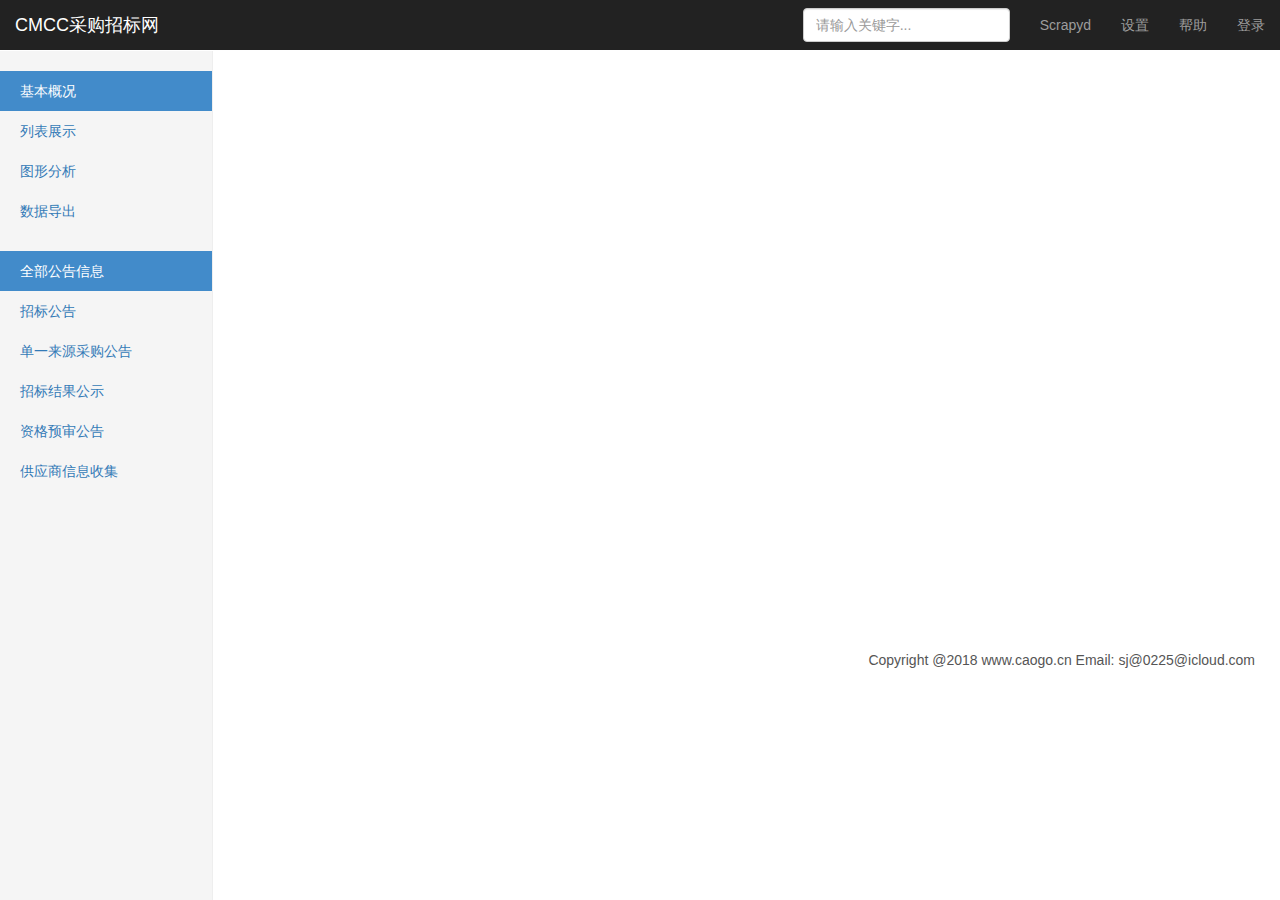
==== flask/app/templates/index.html @ c382e604 "彻底解决Nginx 502错误，原因是优化flask/dockerfile时COPY多级目录的语法问题" ====
<!DOCTYPE html>
<html lang="en">
<head>
    <meta charset="utf-8">
    <meta http-equiv="X-UA-Compatible" content="IE=edge">
    <meta name="viewport" content="width=device-width, initial-scale=1">
    <meta name="description" content="">
    <meta name="author" content="">
    <title> www.caogo.cn </title>

    <!-- Bootstrap core CSS && dashboard CSS && logo img -->
    <link rel="icon" href="../static/images/logo.png">
    <link href="../static/bootstrap3/css/bootstrap.min.css" rel="stylesheet">
    <link href="../static/dashboard.css" rel="stylesheet">

    <!--自定义的js，包含ajax等等-->
    <script type="text/javascript" src="/static/js/jquery-1.12.4.min.js"></script>
    <script language="javascript">
        //首次加载页面
        $(document).ready(
            function () {
                var type_id = document.getElementsByName('currentType')[0].value;
                var page_id = document.getElementsByName('currentPage')[0].value;
                console.log("Notice: Only once! DOM ready function: type=" + type_id + "page=" + page_id);
                getNoticeView(type_id, page_id);
            }
        )
    </script>
    <script type="text/javascript" t>
        // 获取view，并刷新main数据区
        function getNoticeView() {
            <!-- 设置ajax页面的url地址-->
            var type_id = document.getElementsByName('currentType')[0].value;
            var page_id = document.getElementsByName('currentPage')[0].value;
            var url = "/notice/pagination/" + type_id + '?page_id=' + page_id;

            // 开始使用AJAX的POST方法从url中读取数据，并装入dataFrame的元素
            $.ajax({
                type: "GET",
                url: url,
                cache: false
            }).done(function (responseData) {
                $("#mainFrame").html(responseData);
            }).fail(function (responseData) {
                alert(url + ":" + responseData.status);
            });
        }

        // 选中type类型时，刷新main页面
        function selectType(type_id) {
            document.getElementsByName('currentType')[0].value = type_id;
            document.getElementsByName('currentPage')[0].value = 1;
            getNoticeView();
        }

        // 选中翻页按钮，执行ajax刷新，用于pagination.html
        function selectPage(type_id, page_id) {
            document.getElementsByName('currentPage')[0].value = page_id;
            getNoticeView();
        }

        // 选中翻页按钮，执行ajax刷新，用于pagination.html
        function selectContext(id) {
            var url = window.location.protocol + "//" + window.location.hostname + "/context/" + id;
            window.open(url);
        }

        //打开新窗口，显示scrapy monitor
        function selectScrapyd() {
            var url = window.location.protocol + "//" + window.location.hostname + ":6800";
            window.open(url)
        }

        //打开新窗口，显示搜索页面
        function selectSearch(obj) {
            //   http://0.0.0.0:9000/search.php?q=%E7%94%98%E8%82%83&f=_all&s=relevance
            var url = window.location.protocol + "//" + window.location.hostname + ":9000/search.php?q="
                + document.getElementsByName('mystr')[0].value + "&f=_all&s=relevance";
            window.open(url)
        }
    </script>
</head>

<body>
<!-- 顶部导航栏，其他页面也应包含此部分 -->
<header class="navbar navbar-inverse navbar-fixed-top">
    <div class="container-fluid">
        <!--品牌区定义，有冗余的定义是为了辅助设备 -->
        <div class="navbar-header">
            <button type="button" class="navbar-toggle collapsed" data-toggle="collapse" data-target="#navbar"
                    aria-expanded="false" aria-controls="navbar">
                <span class="sr-only">Toggle navigation</span>
                <span class="icon-bar"></span>
                <span class="icon-bar"></span>
                <span class="icon-bar"></span>
            </button>
            <a class="navbar-brand" href="#">CMCC采购招标网</a>
        </div>
        <!-- 顶部导航条，横排 -->
        <div id="navbar" class="navbar-collapse collapse">
            <ul class="nav navbar-nav navbar-right">
                <li><a href="#" onclick="selectScrapyd()">Scrapyd</a></li>
                <li><a href="#">设置</a></li>
                <li><a href="#">帮助</a></li>
                <li><a href="#">登录</a></li>
            </ul>
            <!-- 搜索框 -->
            <form name="myform" class="navbar-form navbar-right" onsubmit="return selectSearch(this)">
                <input name="mystr" type="text" class="form-control" placeholder="请输入关键字...">
            </form>
        </div>
    </div>
</header>

<!--页面下部框架，包含侧边导航栏＋数据展示区-->
<div class="container-fluid">
    <div class="row">
        <!-- 定义左侧的导航栏sidebar -->
        <div class="sidebar col-sm-3 col-md-2">
            <!-- 定义子项nav-sidebar  -->
            <ul class="nav nav-sidebar">
                <li class="active"><a href="#">基本概况</a></li>
                <li><a href="#">列表展示</a></li>
                <li><a href="#">图形分析</a></li>
                <li><a href="#">数据导出</a></li>
            </ul>
            <ul class="nav nav-sidebar">
                <li class="active"><a onclick="selectType('0')">全部公告信息</a></li>
                <li><a onclick="selectType('2')">招标公告</a></li>
                <li><a onclick="selectType('1')">单一来源采购公告</a></li>
                <li><a onclick="selectType('7')">招标结果公示</a></li>
                <li><a onclick="selectType('3')">资格预审公告</a></li>
                <li><a onclick="selectType('8')">供应商信息收集</a></li>
            </ul>
        </div>

        <!--主数据展示区main -->
        <div class="main col-sm-9 col-sm-offset-3 col-md-10 col-md-offset-2">
            <!--隐藏的数据变量-->
            <input type="hidden" name="currentType" value="0">
            <input type="hidden" name="currentPage" value="1">

            <!-- 为AJAX预留的区域，ID是mainframe -->
            <div class="table-responsive" id="mainFrame">
            </div>
        </div>
    </div>
</div>

<!-- 定义页脚footer -->
<div class="footer container-fluid">
    <p>Copyright @2018 www.caogo.cn Email: sj@0225@icloud.com</p>
</div>

<!-- body尾部加载js防止页面加载堵塞，Bootstrap＝3.3.7, Jquery＝1.12.4,下一句是检测jquery是否正常加载，否则从备用地址加载  -->
<script src="../static/bootstrap3/js/bootstrap.min.js"></script>
<script src="../static/js/jquery-1.12.4.min.js"></script>
<script>window.jQuery || document.write('<script src="https://cdn.bootcss.com/jquery/1.12.4/jquery.min.js"><\/script>')</script>
<!--<script src="../../assets/js/vendor/holder.min.js"></script>-->

</body>
</html>
---- flask/app/static/dashboard.css ----
/*
 * Base structure
 */

/* Move down content because we have a fixed navbar that is 50px tall */
body {
  padding-top: 50px;
}


/*
 * Global add-ons
 */

.sub-header {
  padding-bottom: 10px;
  border-bottom: 1px solid #eee;
}

/*
 * Top navigation
 * Hide default border to remove 1px line.
 */
.navbar-fixed-top {
  border: 0;
}

/*
 * Sidebar
 */

/* Hide for mobile, show later */
.sidebar {
  display: none;
}
@media (min-width: 768px) {
  .sidebar {
    position: fixed;
    top: 51px;
    bottom: 0;
    left: 0;
    z-index: 1000;
    display: block;
    padding: 20px;
    overflow-x: hidden;
    overflow-y: auto; /* Scrollable contents if viewport is shorter than content. */
    background-color: #f5f5f5;
    border-right: 1px solid #eee;
  }
}

/* Sidebar navigation */
.nav-sidebar {
  margin-right: -21px; /* 20px padding + 1px border */
  margin-bottom: 20px;
  margin-left: -20px;
}
.nav-sidebar > li > a {
  padding-right: 20px;
  padding-left: 20px;
}
.nav-sidebar > .active > a,
.nav-sidebar > .active > a:hover,
.nav-sidebar > .active > a:focus {
  color: #fff;
  background-color: #428bca;
}


/*
 * Main content
 */

.main {
  padding: 20px;
  min-height: 600px;
}
@media (min-width: 768px) {
  .main {
    padding-right: 40px;
    padding-left: 40px;
  }
}
.main .page-header {
  margin-top: 0;
}


/*
 * Placeholder dashboard ideas
 */

.placeholders {
  margin-bottom: 30px;
  text-align: center;
}
.placeholders h4 {
  margin-bottom: 0;
}
.placeholder {
  margin-bottom: 20px;
}
.placeholder img {
  display: inline-block;
  border-radius: 50%;
}

.footer {
  position: relative;
  height: 30px;
  margin-top: -2em;
  text-align: right;
  width: auto;
  margin-right: 10px;
  color: #555555;
}
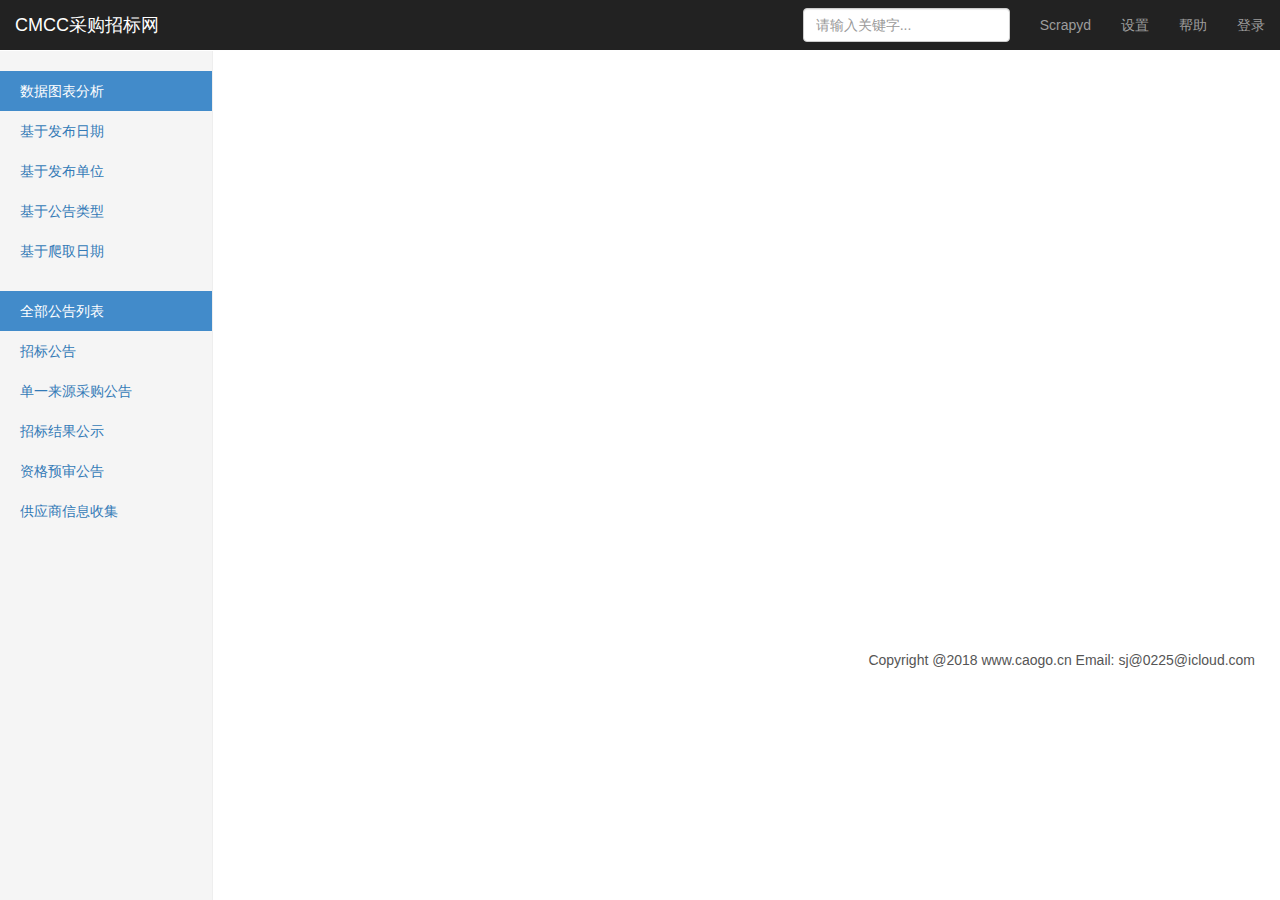
==== commit ac7d408f: "charts重写mongo ODM方法，index.html设置左侧菜单入口" ====
--- a/flask/app/templates/index.html
+++ b/flask/app/templates/index.html
@@ -42,7 +42,7 @@
             }).done(function (responseData) {
                 $("#mainFrame").html(responseData);
             }).fail(function (responseData) {
-                alert(url + ":" + responseData.status);
+                alert("url=" + url + ", status=" + responseData.status);
             });
         }
 
@@ -60,8 +60,8 @@
         }
 
         // 选中翻页按钮，执行ajax刷新，用于pagination.html
-        function selectContext(id) {
-            var url = window.location.protocol + "//" + window.location.hostname + "/context/" + id;
+        function selectContent(nid) {
+            var url = window.location.protocol + "//" + window.location.hostname + "/content/" + nid;
             window.open(url);
         }
 
@@ -119,13 +119,14 @@
         <div class="sidebar col-sm-3 col-md-2">
             <!-- 定义子项nav-sidebar  -->
             <ul class="nav nav-sidebar">
-                <li class="active"><a href="#">基本概况</a></li>
-                <li><a href="#">列表展示</a></li>
-                <li><a href="#">图形分析</a></li>
-                <li><a href="#">数据导出</a></li>
+                <li class="active"><a href="/chart" target="_blank">数据图表分析</a></li>
+                <li><a href="#">基于发布日期</a></li>
+                <li><a href="#">基于发布单位</a></li>
+                <li><a href="#">基于公告类型</a></li>
+                <li><a href="#">基于爬取日期</a></li>
             </ul>
             <ul class="nav nav-sidebar">
-                <li class="active"><a onclick="selectType('0')">全部公告信息</a></li>
+                <li class="active"><a onclick="selectType('0')">全部公告列表</a></li>
                 <li><a onclick="selectType('2')">招标公告</a></li>
                 <li><a onclick="selectType('1')">单一来源采购公告</a></li>
                 <li><a onclick="selectType('7')">招标结果公示</a></li>
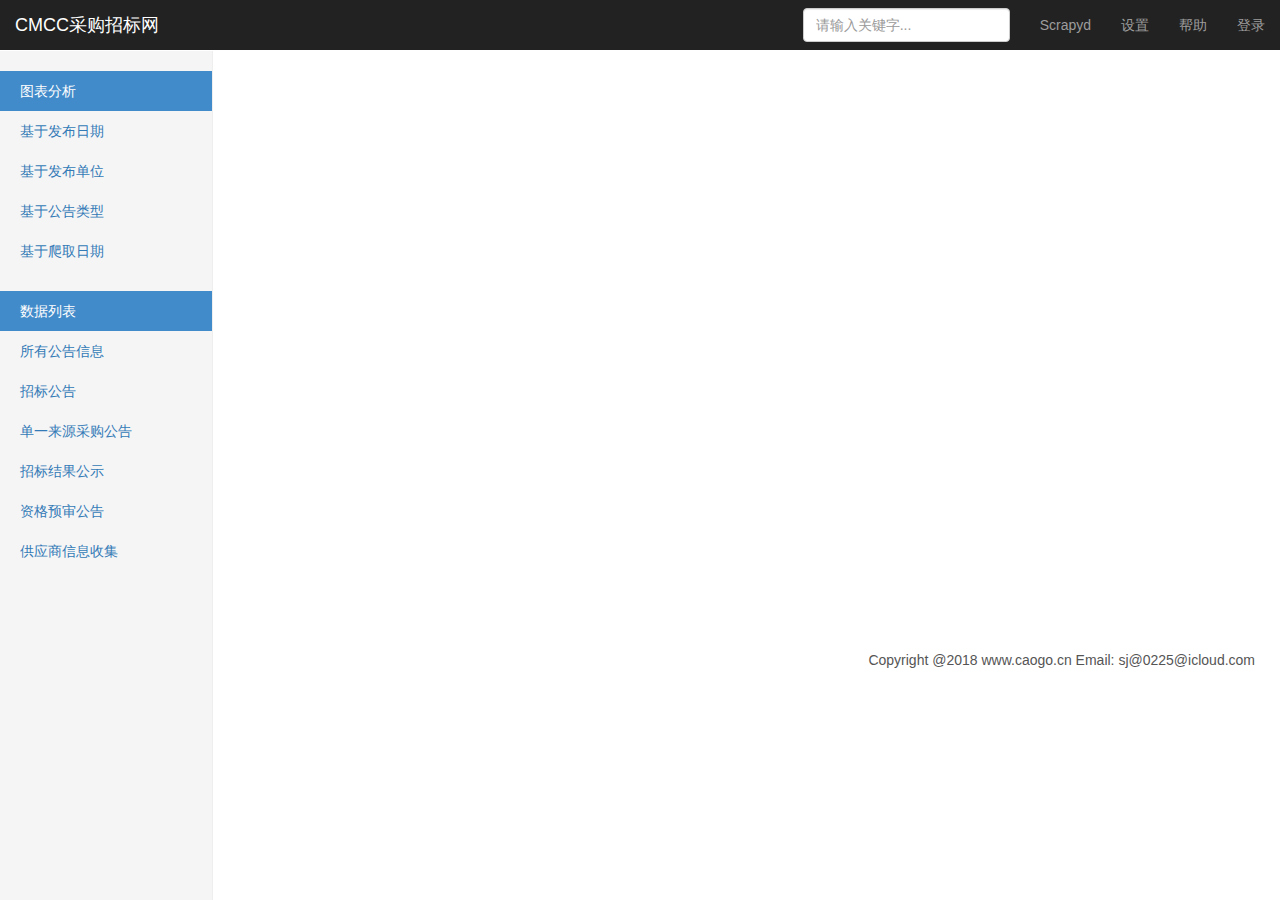
==== commit d034ce83: "flask界面个别优化" ====
--- a/flask/app/templates/index.html
+++ b/flask/app/templates/index.html
@@ -119,14 +119,15 @@
         <div class="sidebar col-sm-3 col-md-2">
             <!-- 定义子项nav-sidebar  -->
             <ul class="nav nav-sidebar">
-                <li class="active"><a href="/chart" target="_blank">数据图表分析</a></li>
-                <li><a href="#">基于发布日期</a></li>
-                <li><a href="#">基于发布单位</a></li>
-                <li><a href="#">基于公告类型</a></li>
-                <li><a href="#">基于爬取日期</a></li>
+                <li class="active"><a >图表分析</a></li>
+                <li><a href="/chart01" target="_blank">基于发布日期</a></li>
+                <li><a href="/chart02" target="_blank">基于发布单位</a></li>
+                <li><a href="/chart03" target="_blank">基于公告类型</a></li>
+                <li><a href="/chart04" target="_blank">基于爬取日期</a></li>
             </ul>
             <ul class="nav nav-sidebar">
-                <li class="active"><a onclick="selectType('0')">全部公告列表</a></li>
+                <li class="active"><a onclick="selectType('0')">数据列表</a></li>
+                <li><a onclick="selectType('0')">所有公告信息</a></li>
                 <li><a onclick="selectType('2')">招标公告</a></li>
                 <li><a onclick="selectType('1')">单一来源采购公告</a></li>
                 <li><a onclick="selectType('7')">招标结果公示</a></li>
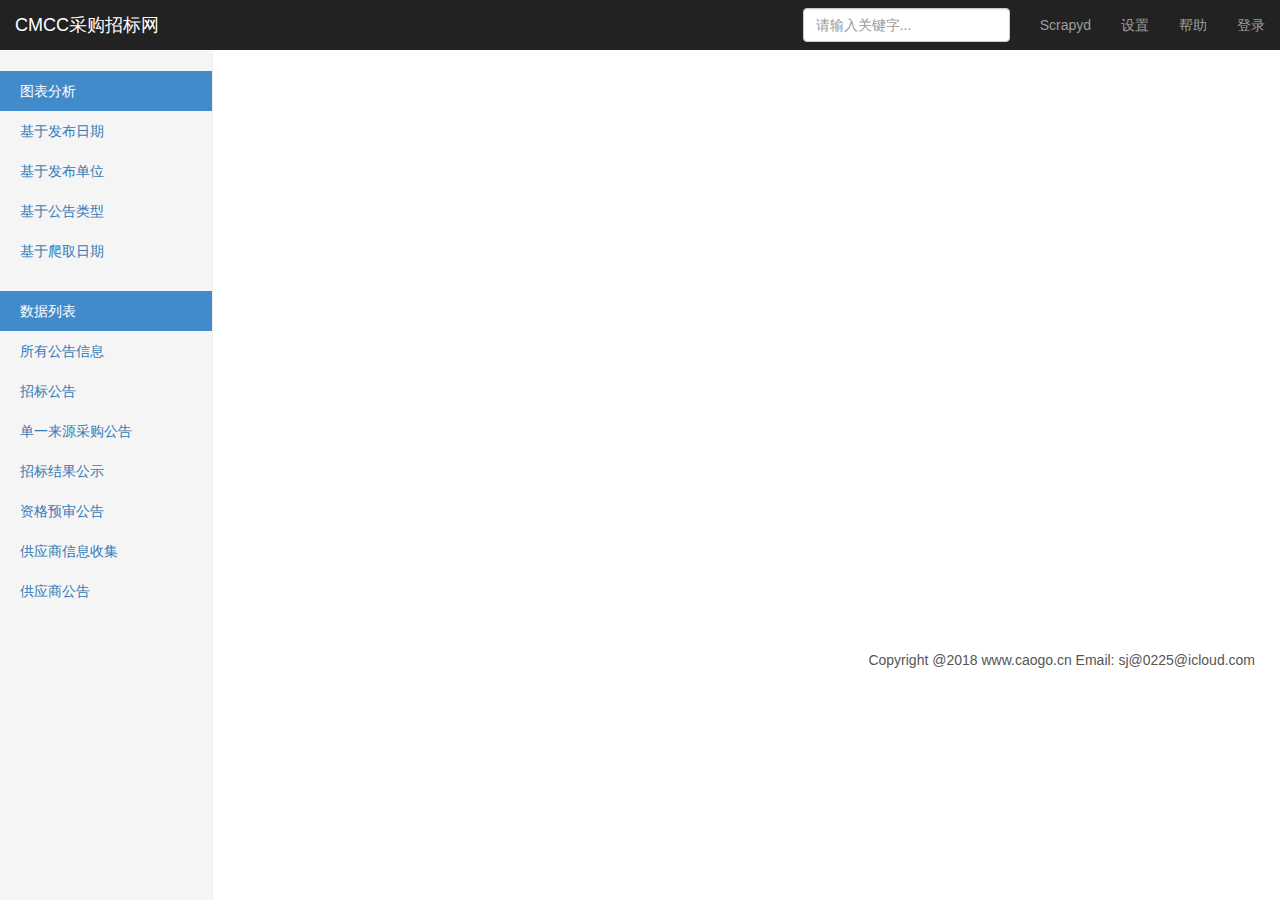
==== commit a41ebedd: "Flask增加供应商公告的信息查询" ====
--- a/flask/app/templates/index.html
+++ b/flask/app/templates/index.html
@@ -29,7 +29,7 @@
     <script type="text/javascript" t>
         // 获取view，并刷新main数据区
         function getNoticeView() {
-            <!-- 设置ajax页面的url地址-->
+            // <!-- 设置ajax页面的url地址-->
             var type_id = document.getElementsByName('currentType')[0].value;
             var page_id = document.getElementsByName('currentPage')[0].value;
             var url = "/notice/pagination/" + type_id + '?page_id=' + page_id;
@@ -61,20 +61,21 @@
 
         // 选中翻页按钮，执行ajax刷新，用于pagination.html
         function selectContent(nid) {
-            var url = window.location.protocol + "//" + window.location.hostname + "/content/" + nid;
+            var url = window.location.protocol + "//" + window.location.host + "/content/" + nid;
             window.open(url);
         }
 
         //打开新窗口，显示scrapy monitor
         function selectScrapyd() {
-            var url = window.location.protocol + "//" + window.location.hostname + ":6800";
+            var url ="http://scrapy.caogo.cn";
             window.open(url)
+
         }
 
         //打开新窗口，显示搜索页面
         function selectSearch(obj) {
             //   http://0.0.0.0:9000/search.php?q=%E7%94%98%E8%82%83&f=_all&s=relevance
-            var url = window.location.protocol + "//" + window.location.hostname + ":9000/search.php?q="
+            var url = "http://xunsearch.caogo.cn/search.php?q="
                 + document.getElementsByName('mystr')[0].value + "&f=_all&s=relevance";
             window.open(url)
         }
@@ -133,6 +134,7 @@
                 <li><a onclick="selectType('7')">招标结果公示</a></li>
                 <li><a onclick="selectType('3')">资格预审公告</a></li>
                 <li><a onclick="selectType('8')">供应商信息收集</a></li>
+                <li><a onclick="selectType('99')">供应商公告</a></li>
             </ul>
         </div>
 
